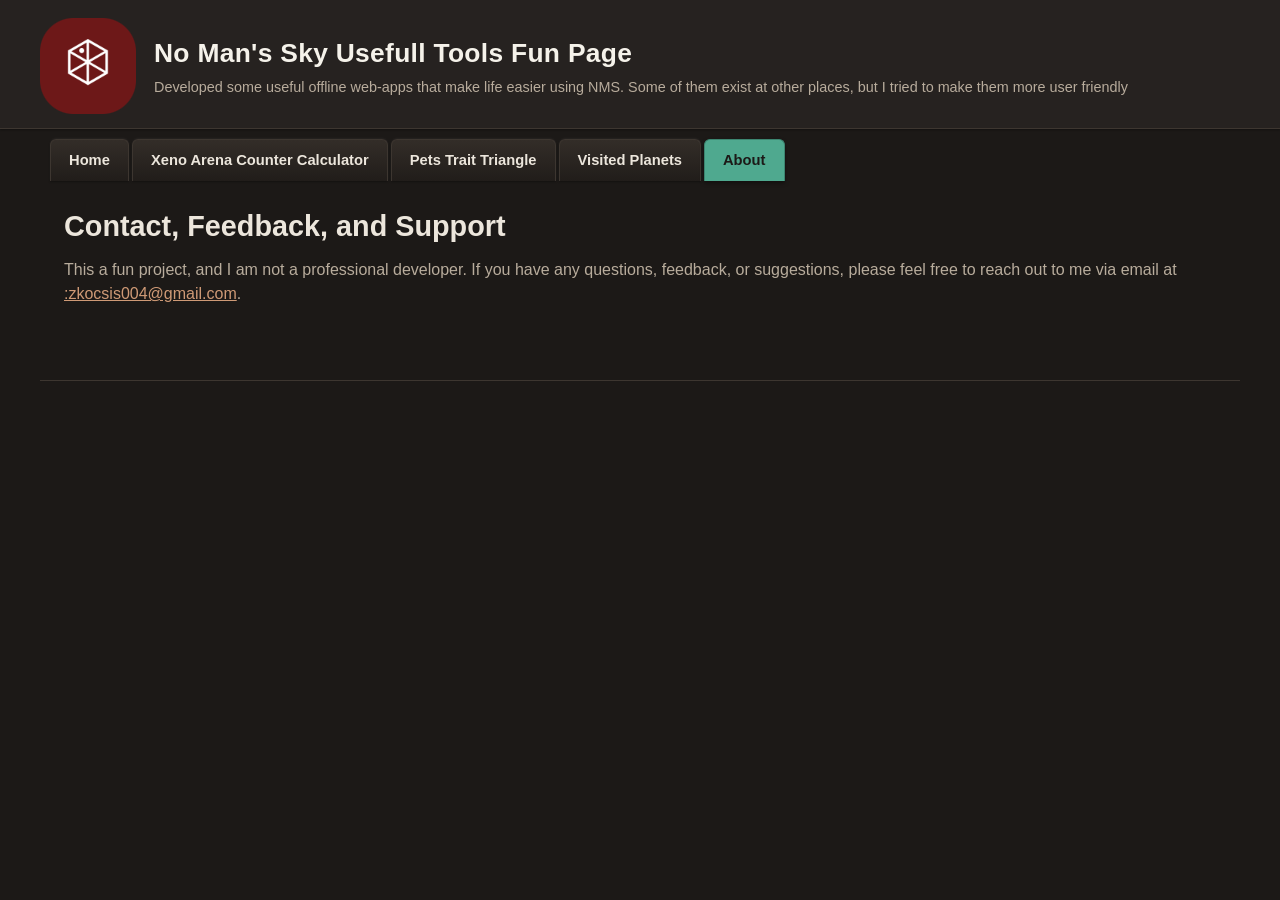
==== about.html @ b81698d9 "Add dark theme, Pets Trait Triangle page, and shared header/nav partial Introduces js/partials.js to" ====
<!DOCTYPE html>
<html lang="en">

<head>
    <meta charset="UTF-8">

    <!-- Responsive layout -->
    <meta name="viewport" content="width=device-width, initial-scale=1.0">

    <!-- Page title shown in the browser tab -->
    <title>About</title>

    <!-- Main stylesheet -->
    <link rel="stylesheet" href="css/styles.css">

    <!-- Optional favicon -->
    <link rel="icon" href="images/favicon-96x96.png">

    <!-- Shared header + navigation (see js/partials.js) -->
    <script src="js/partials.js"></script>
</head>


<body>

    <!-- Header + navigation are injected here by js/partials.js -->
    <div id="site-chrome"></div>


    <!-- =========================================================
         MAIN PAGE CONTENT
         ========================================================= -->

    <main class="page-container">

        <section class="page-introduction">

            <h1>Contact, Feedback, and Support</h1>

            <p>
                This a fun project, and I am not a professional developer. If you have any questions, feedback, or
                suggestions, please feel free to reach out to me via email at <a
                    href="mailto:zkocsis004@gmail.com">:zkocsis004@gmail.com</a>.
            </p>

        </section>


    </main>


    <!-- =========================================================
         FOOTER
         ========================================================= -->

    <footer class="site-footer">
    </footer>




</body>

</html>
---- css/styles.css ----
/* ============================================================
   XENO ARENA
   Global Stylesheet
   Duet-inspired / lightweight / no dependencies
   ============================================================ */


/* ============================================================
   1. GLOBAL VARIABLES
   Change these values to change the overall appearance.
   ============================================================ */

:root {

    /* Main colours */

    --color-primary: #e08a63;
    --color-primary-hover: #e89b78;
    --color-primary-dark: #c2694a;

    --color-blue: #cf9a76;
    --color-blue-hover: #e0b08c;

    --color-nav-active: #4fa98f;
    --color-nav-active-hover: #5fbc9f;
    --color-nav-active-dark: #3c8570;

    --color-background: #1c1917;
    --color-surface: #262220;
    --color-surface-alt: #2f2a26;

    --color-border: #3d3630;
    --color-border-dark: #4a423a;

    --color-text: #ece6dc;
    --color-text-light: #b8ac9c;
    --color-text-muted: #8c8175;

    /* Effects */

    --shadow-small:
        0 1px 2px rgba(0, 0, 0, 0.35);

    --shadow-medium:
        0 2px 6px rgba(0, 0, 0, 0.45);

    --shadow-raised:
        0 3px 8px rgba(0, 0, 0, 0.5);

    --shadow-inset:
        inset 0 1px 3px rgba(0, 0, 0, 0.35);

    /* Layout */

    --content-width: 1200px;

    --radius-small: 4px;
    --radius-medium: 6px;
    --radius-large: 8px;

    /* Typography */

    --font-family:
        Arial,
        Helvetica,
        sans-serif;

}


/* ============================================================
   2. RESET / BASIC ELEMENTS
   ============================================================ */

* {
    box-sizing: border-box;
}


html {
    font-size: 16px;
}


body {

    margin: 0;

    padding: 0;

    background: var(--color-background);

    color: var(--color-text);

    font-family: var(--font-family);

    line-height: 1.5;

}


/* ============================================================
   3. HEADINGS
   ============================================================ */

h1,
h2,
h3,
h4 {

    margin-top: 0;

    color: var(--color-text);

    font-weight: 600;

}


h1 {

    margin-bottom: 10px;

    font-size: 1.8rem;

}


h2 {

    margin-bottom: 12px;

    font-size: 1.35rem;

}


h3 {

    margin-bottom: 10px;

    font-size: 1.1rem;

}


p {

    margin-top: 0;

    margin-bottom: 12px;

}


/* ============================================================
   4. SITE HEADER
   ============================================================ */

.site-header {

    background: var(--color-surface);

    border-bottom: 1px solid var(--color-border);

    padding: 18px 24px 14px;

    box-shadow: var(--shadow-small);

}


.site-header-inner {

    display: flex;

    align-items: center;

    gap: 18px;

    max-width: var(--content-width);

    margin: 0 auto;

}


.site-logo {

    flex-shrink: 0;

    width: 96px;

    height: 96px;

}


.site-header-text {

    min-width: 0;

}


.site-title {

    color: #f5f2ea;

    font-size: 1.65rem;

    font-weight: 700;

    letter-spacing: 0.3px;

}


.site-subtitle {

    margin: 3px 0 0;

    color: var(--color-text-light);

    font-size: 0.9rem;

}


/* ============================================================
   5. MAIN NAVIGATION
   ============================================================ */

.main-navigation {

    display: flex;

    flex-wrap: wrap;

    align-items: flex-end;

    gap: 3px;

    max-width: var(--content-width);

    margin: 0 auto;

    padding: 10px 10px 0;

}


/* Individual tab */

.nav-tab {

    position: relative;

    display: inline-block;

    padding: 9px 18px 10px;

    border: 1px solid var(--color-border);

    border-bottom: none;

    border-radius:
        var(--radius-medium)
        var(--radius-medium)
        0
        0;

    background:
        linear-gradient(
            #332d28,
            #211d1a
        );

    color: var(--color-text);

    font-size: 0.92rem;

    font-weight: 600;

    text-decoration: none;

    box-shadow:
        0 -1px 2px rgba(255,255,255,0.05),
        0 1px 2px rgba(0,0,0,0.30);

    transition:
        background 0.15s ease,
        color 0.15s ease,
        transform 0.1s ease,
        box-shadow 0.15s ease;

}


/* Tab hover */

.nav-tab:hover {

    background:
        linear-gradient(
            #3d352e,
            #29231f
        );

    color: var(--color-primary);

    box-shadow:
        0 -1px 2px rgba(255,255,255,0.08),
        0 2px 3px rgba(0,0,0,0.35);

}


/* Tab click */

.nav-tab:active {

    transform: translateY(1px);

}


/* Active tab */

.nav-tab.active {

    background: var(--color-nav-active);

    border-color: var(--color-nav-active-dark);

    color: #1c1917;

    box-shadow:
        0 2px 4px rgba(0,0,0,0.4);

}


.nav-tab.active:hover {

    background: var(--color-nav-active-hover);

    color: #1c1917;

}


/* ============================================================
   6. MAIN PAGE CONTAINER
   ============================================================ */

.page-container {

    width: 100%;

    max-width: var(--content-width);

    margin: 0 auto;

    padding: 24px;

}


/* ============================================================
   7. PAGE INTRODUCTION
   ============================================================ */

.page-introduction {

    margin-bottom: 20px;

}


.page-introduction p {

    color: var(--color-text-light);

}


/* ============================================================
   8. CONTENT PANELS / CARDS
   ============================================================ */

.content-panel {

    margin-bottom: 20px;

    padding: 20px;

    background: var(--color-surface);

    border: 1px solid var(--color-border);

    border-radius: var(--radius-medium);

    box-shadow: var(--shadow-medium);

}


.content-panel h2 {

    padding-bottom: 8px;

    border-bottom: 1px solid var(--color-border);

}


/* ============================================================
   9. FORM GROUPS
   ============================================================ */

.form-group {

    margin-bottom: 16px;

}


.form-group label {

    display: block;

    margin-bottom: 5px;

    color: var(--color-text);

    font-size: 0.9rem;

    font-weight: 600;

}


/* ============================================================
   10. TEXT INPUTS
   ============================================================ */

input[type="text"],
input[type="number"],
input[type="search"],
input[type="email"],
input[type="password"] {

    width: 100%;

    max-width: 500px;

    padding: 9px 11px;

    border: 1px solid var(--color-border-dark);

    border-radius: var(--radius-small);

    background: var(--color-surface);

    color: var(--color-text);

    font-family: inherit;

    font-size: 0.95rem;

    box-shadow: var(--shadow-inset);

    outline: none;

    transition:
        border-color 0.15s ease,
        box-shadow 0.15s ease;

}


input:hover {

    border-color: var(--color-blue);

}


input:focus {

    border-color: var(--color-primary);

    box-shadow:
        inset 0 1px 3px rgba(0,0,0,0.08),
        0 0 0 2px rgba(224,138,99,0.15);

}


/* ============================================================
   11. SELECT / DROPDOWN
   ============================================================ */

select {

    width: 100%;

    max-width: 500px;

    padding: 9px 11px;

    border: 1px solid var(--color-border-dark);

    border-radius: var(--radius-small);

    background: var(--color-surface);

    color: var(--color-text);

    font-family: inherit;

    font-size: 0.95rem;

    box-shadow: var(--shadow-inset);

    cursor: pointer;

}


select:hover {

    border-color: var(--color-blue);

}


select:focus {

    border-color: var(--color-primary);

    outline: none;

    box-shadow:
        var(--shadow-inset),
        0 0 0 2px rgba(224,138,99,0.15);

}


/* ============================================================
   12. BUTTONS
   ============================================================ */

.button {

    display: inline-block;

    padding: 9px 18px;

    border: 1px solid var(--color-nav-active-dark);

    border-radius: var(--radius-large);

    background:
        linear-gradient(
            #6bc0a9,
            #4fa98f
        );

    color: #1c1917;

    font-family: inherit;

    font-size: 0.92rem;

    font-weight: 600;

    cursor: pointer;

    box-shadow:
        0 2px 3px rgba(0,0,0,0.18),
        inset 0 1px 0 rgba(255,255,255,0.25);

    transition:
        background 0.15s ease,
        box-shadow 0.1s ease,
        transform 0.1s ease;

}


.button:hover {

    background:
        linear-gradient(
            #7ecdb4,
            #5fbc9f
        );

    box-shadow:
        0 3px 5px rgba(0,0,0,0.40),
        inset 0 1px 0 rgba(255,255,255,0.25);

}


.button:active {

    transform: translateY(1px);

    box-shadow:
        0 1px 2px rgba(0,0,0,0.18),
        inset 0 1px 2px rgba(0,0,0,0.15);

}


/* ============================================================
   13. SECONDARY BUTTON
   ============================================================ */

.button.secondary {

    background:
        linear-gradient(
            #332d28,
            #211d1a
        );

    border-color: var(--color-border-dark);

    color: var(--color-text);

}


.button.secondary:hover {

    background:
        linear-gradient(
            #3d352e,
            #29231f
        );

    color: var(--color-nav-active);

}


/* ============================================================
   14. TABLE
   ============================================================ */

.table-container {

    width: 100%;

    overflow-x: auto;

}


table {

    width: 100%;

    border-collapse: separate;

    border-spacing: 0;

    background: var(--color-surface);

    border: 1px solid var(--color-border);

    border-radius: var(--radius-medium);

    overflow: hidden;

}


th {

    padding: 10px 12px;

    background: var(--color-surface-alt);

    border-bottom: 1px solid var(--color-border);

    color: var(--color-text);

    font-size: 0.9rem;

    font-weight: 600;

    text-align: left;

}


td {

    padding: 9px 12px;

    border-bottom: 1px solid var(--color-border);

    color: var(--color-text);

    font-size: 0.9rem;

}


tbody tr:hover {

    background: #2a2521;

}


tbody tr:last-child td {

    border-bottom: none;

}


/* Affinity reference table — click a name to highlight every matching cell */

#affinityRefTable td,
#affinityRefTable th {

    cursor: pointer;

    transition: background 0.12s ease, color 0.12s ease;

}


#affinityRefTable td.affinity-highlight {

    background: var(--color-primary);

    color: #1c1917;

    font-weight: 600;

}


/* ============================================================
   15. LINKS
   ============================================================ */

a {

    color: var(--color-blue);

}


a:hover {

    color: var(--color-primary);

}


/* ============================================================
   16. FOOTER
   ============================================================ */

.site-footer {

    max-width: var(--content-width);

    margin: 30px auto 0;

    padding: 15px 24px;

    border-top: 1px solid var(--color-border);

    color: var(--color-text-muted);

    font-size: 0.8rem;

    text-align: center;

}


/* ============================================================
   17. UTILITY CLASSES
   ============================================================ */


/* Horizontal layout */

.row {

    display: flex;

    flex-wrap: wrap;

    gap: 16px;

}


/* Two-column layout */

.column {

    flex: 1 1 300px;

}


/* Small text */

.text-small {

    font-size: 0.85rem;

}


.text-muted {

    color: var(--color-text-muted);

}


/* Highlight */

.highlight {

    padding: 10px 12px;

    border-left: 4px solid var(--color-primary);

    background: #33241c;

}


/* Hide an element */

.hidden {

    display: none !important;

}


/* ============================================================
   18. RESPONSIVE DESIGN
   ============================================================ */

@media (max-width: 700px) {


    .site-header {

        padding: 15px 16px 12px;

    }


    .site-header-inner {

        gap: 12px;

    }


    .site-logo {

        width: 56px;

        height: 56px;

    }


    .site-title {

        font-size: 1.4rem;

    }


    .main-navigation {

        padding: 8px 8px 0;

        gap: 2px;

    }


    .nav-tab {

        padding: 8px 12px;

        font-size: 0.85rem;

    }


    .page-container {

        padding: 16px;

    }


    .content-panel {

        padding: 16px;

    }


    .site-footer {

        margin-top: 20px;

        padding: 15px;

    }

}


/* ============================================================
   END OF XENO ARENA STYLES
  ============================================================*/ 


/* ============================================================
   19. GLYPH DISPLAY (dark tiles — glyph PNGs are white-on-
   transparent, so they need a dark background to read).
   Extends the XENO ARENA token system above.
   ============================================================ */

:root {
    --color-glyph-bg: #12100e;
    --color-glyph-bg-hover: #1c1815;
    --color-glyph-bg-active: var(--color-primary);
    --color-glyph-border: var(--color-border);
}


/* ============================================================
   20. PORTAL GLYPH BUILDER (the box above the table)
   ============================================================ */

.glyph-builder {

    background: var(--color-glyph-bg);

    border: 1px solid var(--color-glyph-border);

    border-radius: var(--radius-medium);

    padding: 18px;

    box-shadow: var(--shadow-inset);

}


.glyph-builder h2 {

    color: #ffffff;

    border-bottom: 1px solid var(--color-glyph-border);

}


.glyph-builder-slots {

    display: flex;

    flex-wrap: wrap;

    gap: 6px;

    margin-bottom: 14px;

}


.glyph-slot {

    width: 40px;

    height: 40px;

    display: flex;

    align-items: center;

    justify-content: center;

    background: #10161b;

    border: 1px solid var(--color-glyph-border);

    border-radius: var(--radius-small);

    box-shadow: var(--shadow-inset);

}


.glyph-slot img {

    width: 30px;

    height: 30px;

}


.glyph-slot.glyph-slot-current {

    border-color: var(--color-primary);

    box-shadow: 0 0 0 2px rgba(224,138,99,0.35);

}


.glyph-builder-code {

    margin-bottom: 14px;

    color: #ffffff;

    font-family: "Courier New", monospace;

    font-size: 1.1rem;

    letter-spacing: 2px;

}


.glyph-builder-code .code-label {

    margin-right: 8px;

    color: var(--color-text-muted);

    font-family: var(--font-family);

    font-size: 0.8rem;

    letter-spacing: normal;

    text-transform: uppercase;

}


.glyph-palette {

    display: flex;

    flex-wrap: wrap;

    gap: 6px;

    margin-bottom: 14px;

}


.glyph-key {

    width: 44px;

    height: 44px;

    display: flex;

    align-items: center;

    justify-content: center;

    background: var(--color-glyph-bg);

    border: 1px solid var(--color-glyph-border);

    border-radius: var(--radius-small);

    cursor: pointer;

    transition:
        background 0.12s ease,
        border-color 0.12s ease,
        transform 0.08s ease;

}


.glyph-key img {

    width: 32px;

    height: 32px;

}


.glyph-key:hover {

    background: var(--color-glyph-bg-hover);

    border-color: var(--color-blue);

}


.glyph-key:active {

    transform: translateY(1px);

}


.glyph-builder-actions {

    display: flex;

    flex-wrap: wrap;

    gap: 8px;

}


/* ============================================================
   21. TABLE-SPECIFIC FORM CONTROLS
   Table cells are tighter than page-level form-groups.
   ============================================================ */

.planet-table select,
.planet-table input[type="text"] {

    max-width: none;

    width: 100%;

    padding: 6px 8px;

    font-size: 0.85rem;

}


.planet-table textarea {

    width: 100%;

    min-height: 38px;

    padding: 6px 8px;

    border: 1px solid var(--color-border-dark);

    border-radius: var(--radius-small);

    background: var(--color-surface);

    color: var(--color-text);

    font-family: inherit;

    font-size: 0.85rem;

    line-height: 1.4;

    resize: vertical;

    box-shadow: var(--shadow-inset);

    overflow: hidden;

}


.planet-table textarea:focus {

    outline: none;

    border-color: var(--color-primary);

    box-shadow:
        inset 0 1px 3px rgba(0,0,0,0.08),
        0 0 0 2px rgba(224,138,99,0.15);

}


.planet-table .word-count {

    margin-top: 3px;

    font-size: 0.72rem;

    color: var(--color-text-muted);

    text-align: right;

}


.planet-table .word-count.word-count-over {

    color: var(--color-primary);

    font-weight: 600;

}


.planet-table td.col-checkbox {

    text-align: center;

}


.planet-table input[type="checkbox"] {

    width: 18px;

    height: 18px;

    cursor: pointer;

}


.planet-table td.col-actions {

    white-space: nowrap;

    text-align: right;

}


.icon-button {

    display: inline-flex;

    align-items: center;

    justify-content: center;

    width: 28px;

    height: 28px;

    padding: 0;

    margin-left: 4px;

    border: 1px solid var(--color-border-dark);

    border-radius: var(--radius-small);

    background: var(--color-surface);

    color: var(--color-text-light);

    font-size: 0.9rem;

    line-height: 1;

    cursor: pointer;

    transition: background 0.12s ease, color 0.12s ease;

}


.icon-button:hover {

    background: var(--color-surface-alt);

    color: var(--color-primary);

}


.icon-button.icon-button-danger:hover {

    color: var(--color-primary);

    border-color: var(--color-primary);

}


/* Address validity states */

.address-input.address-invalid {

    border-color: var(--color-primary);

}


/* Toolbar above the table */

.table-toolbar {

    display: flex;

    flex-wrap: wrap;

    align-items: center;

    justify-content: space-between;

    gap: 10px;

    margin-bottom: 14px;

}


.table-toolbar .toolbar-group {

    display: flex;

    flex-wrap: wrap;

    gap: 8px;

    align-items: center;

}


.storage-status {

    font-size: 0.78rem;

    color: var(--color-text-muted);

}


.storage-status.storage-status-unsaved {

    color: var(--color-primary);

    font-weight: 600;

}


/* Per-row Save button + its inline status message */

.row-save-cell {

    white-space: nowrap;

}


.row-save-status {

    display: block;

    margin-top: 3px;

    font-size: 0.7rem;

    color: var(--color-text-muted);

    min-height: 1em;

}


.row-save-status.row-save-status-ok {

    color: #5cb86c;

}


.row-save-status.row-save-status-warn {

    color: var(--color-primary);

}


/* Empty state */

.empty-table-row td {

    padding: 30px 12px;

    color: var(--color-text-muted);

    text-align: center;

    font-style: italic;

}


@media (max-width: 700px) {

    .glyph-slot {

        width: 32px;

        height: 32px;

    }

    .glyph-slot img {

        width: 24px;

        height: 24px;

    }

    .glyph-key {

        width: 38px;

        height: 38px;

    }

    .glyph-key img {

        width: 28px;

        height: 28px;

    }

}


/* ============================================================
   END OF XENO ARENA — PLANET TRACKER EXTENSIONS
   ============================================================ */
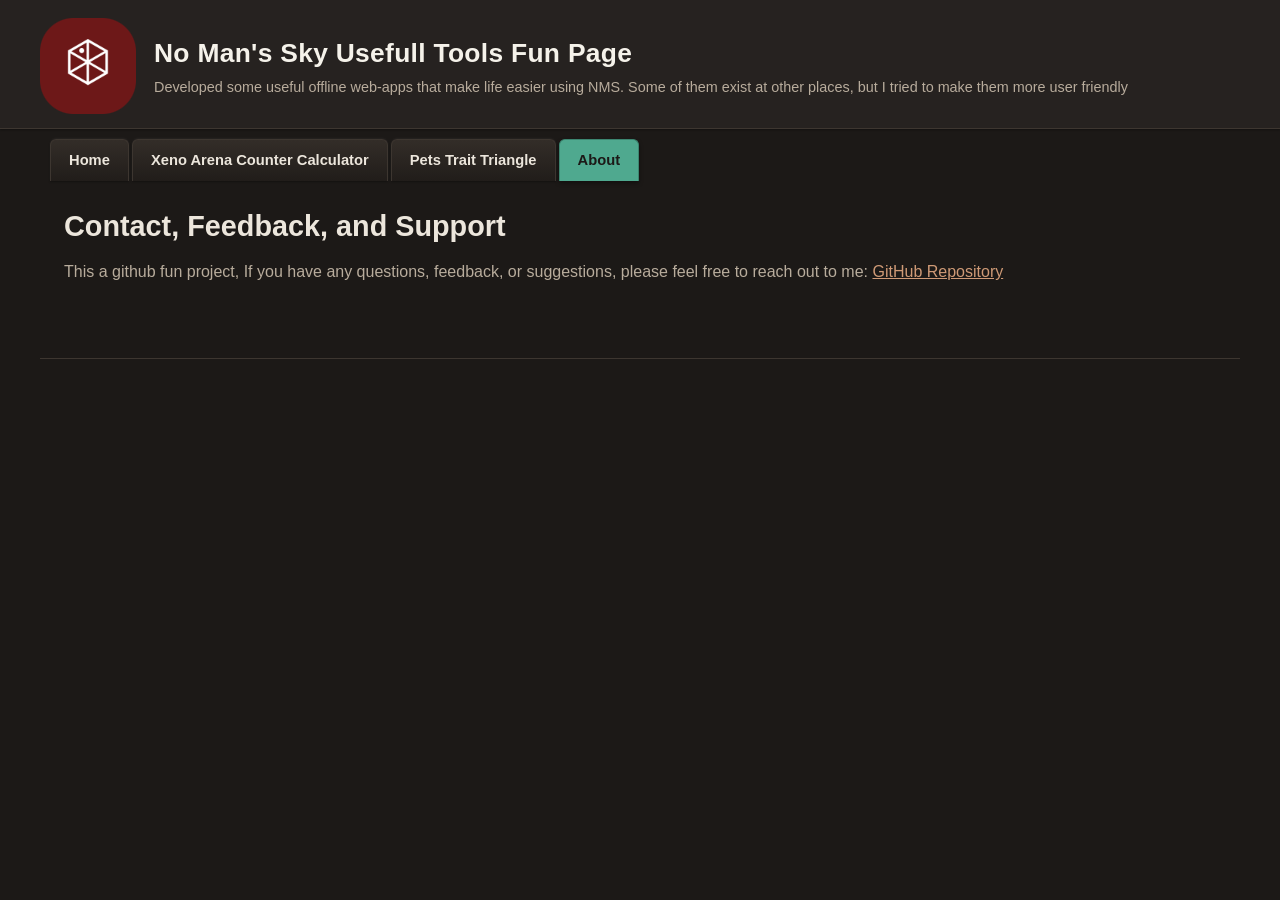
==== commit 406d6637: "Point About page contact link to the GitHub repo instead of email" ====
--- a/about.html
+++ b/about.html
@@ -36,13 +36,13 @@
         <section class="page-introduction">
 
             <h1>Contact, Feedback, and Support</h1>
-
+            <p></p>
             <p>
-                This a fun project, and I am not a professional developer. If you have any questions, feedback, or
-                suggestions, please feel free to reach out to me via email at <a
-                    href="mailto:zkocsis004@gmail.com">:zkocsis004@gmail.com</a>.
+                This a github fun project,  If you have any questions, feedback, or
+                suggestions, please feel free to reach out to me:
+                <a href="https://github.com/ZoltanKocsis/NMSTools" target="_blank">GitHub Repository</a>
             </p>
-
+        
         </section>
 
 
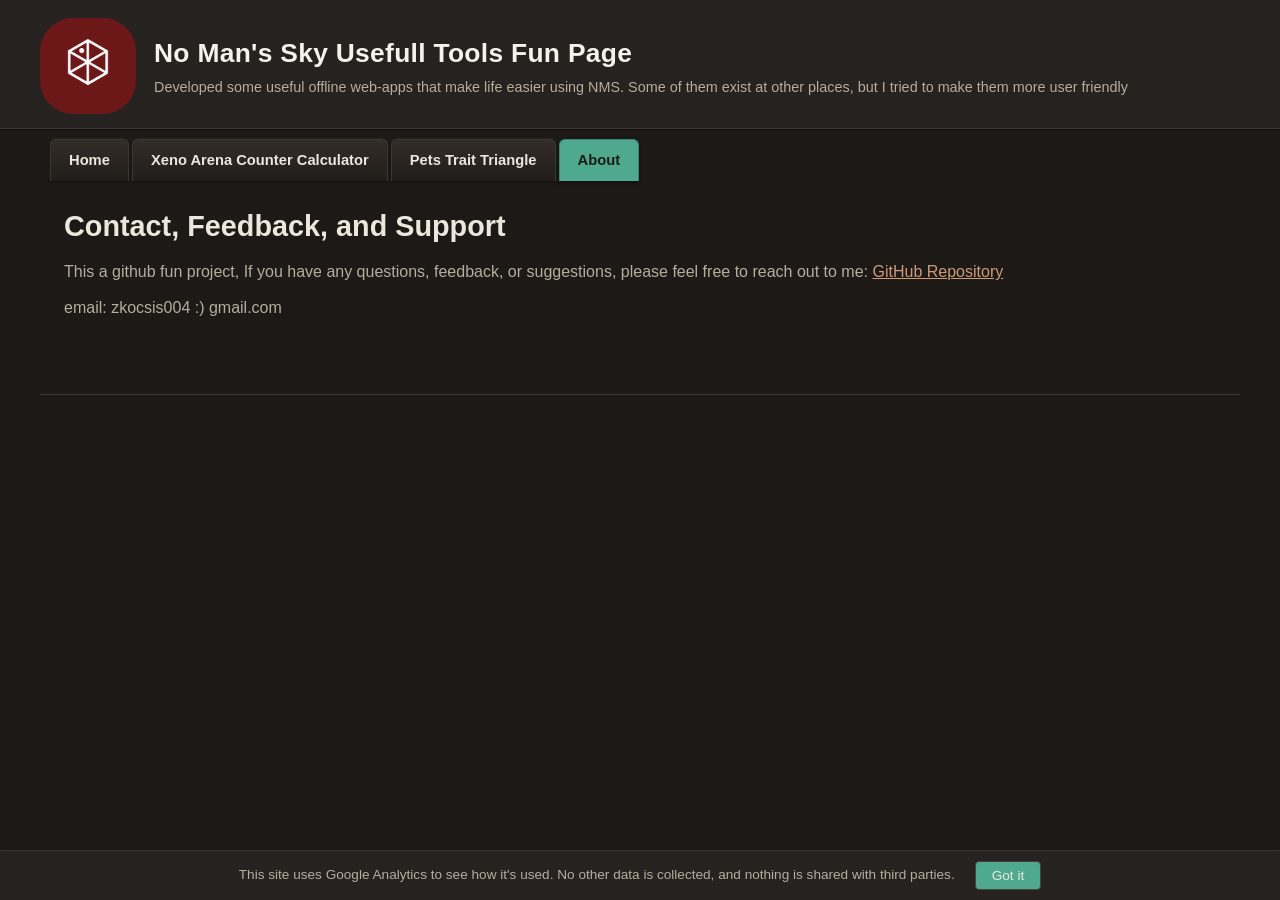
==== commit b81d4851: "Add Google Analytics with GDPR consent banner, list email on About page New js/consent.js loads GA (" ====
--- a/about.html
+++ b/about.html
@@ -18,6 +18,9 @@
 
     <!-- Shared header + navigation (see js/partials.js) -->
     <script src="js/partials.js"></script>
+
+    <!-- Google Analytics + GDPR consent notice (see js/consent.js) -->
+    <script src="js/consent.js"></script>
 </head>
 
 
@@ -41,7 +44,9 @@
                 This a github fun project,  If you have any questions, feedback, or
                 suggestions, please feel free to reach out to me:
                 <a href="https://github.com/ZoltanKocsis/NMSTools" target="_blank">GitHub Repository</a>
+
             </p>
+            <p>email: zkocsis004 :) gmail.com</p>
         
         </section>
 
@@ -54,6 +59,7 @@
          ========================================================= -->
 
     <footer class="site-footer">
+
     </footer>
 
 
--- a/css/styles.css
+++ b/css/styles.css
@@ -792,6 +792,80 @@
 
 
 /* ============================================================
+   16b. ANALYTICS CONSENT BANNER
+   ============================================================ */
+
+.consent-banner {
+
+    position: fixed;
+
+    left: 0;
+    right: 0;
+    bottom: 0;
+
+    z-index: 1000;
+
+    display: flex;
+
+    align-items: center;
+
+    justify-content: center;
+
+    flex-wrap: wrap;
+
+    gap: 12px 20px;
+
+    padding: 10px 20px;
+
+    background: var(--color-surface);
+
+    border-top: 1px solid var(--color-border);
+
+    box-shadow: var(--shadow-medium);
+
+}
+
+
+.consent-banner-text {
+
+    margin: 0;
+
+    color: var(--color-text-light);
+
+    font-size: 0.85rem;
+
+}
+
+
+.consent-banner-dismiss {
+
+    flex-shrink: 0;
+
+    padding: 6px 16px;
+
+    border: 1px solid var(--color-border-dark);
+
+    border-radius: var(--radius-small);
+
+    background: var(--color-nav-active);
+
+    color: var(--color-text);
+
+    font-size: 0.85rem;
+
+    cursor: pointer;
+
+}
+
+
+.consent-banner-dismiss:hover {
+
+    background: var(--color-nav-active-hover);
+
+}
+
+
+/* ============================================================
    17. UTILITY CLASSES
    ============================================================ */
 
